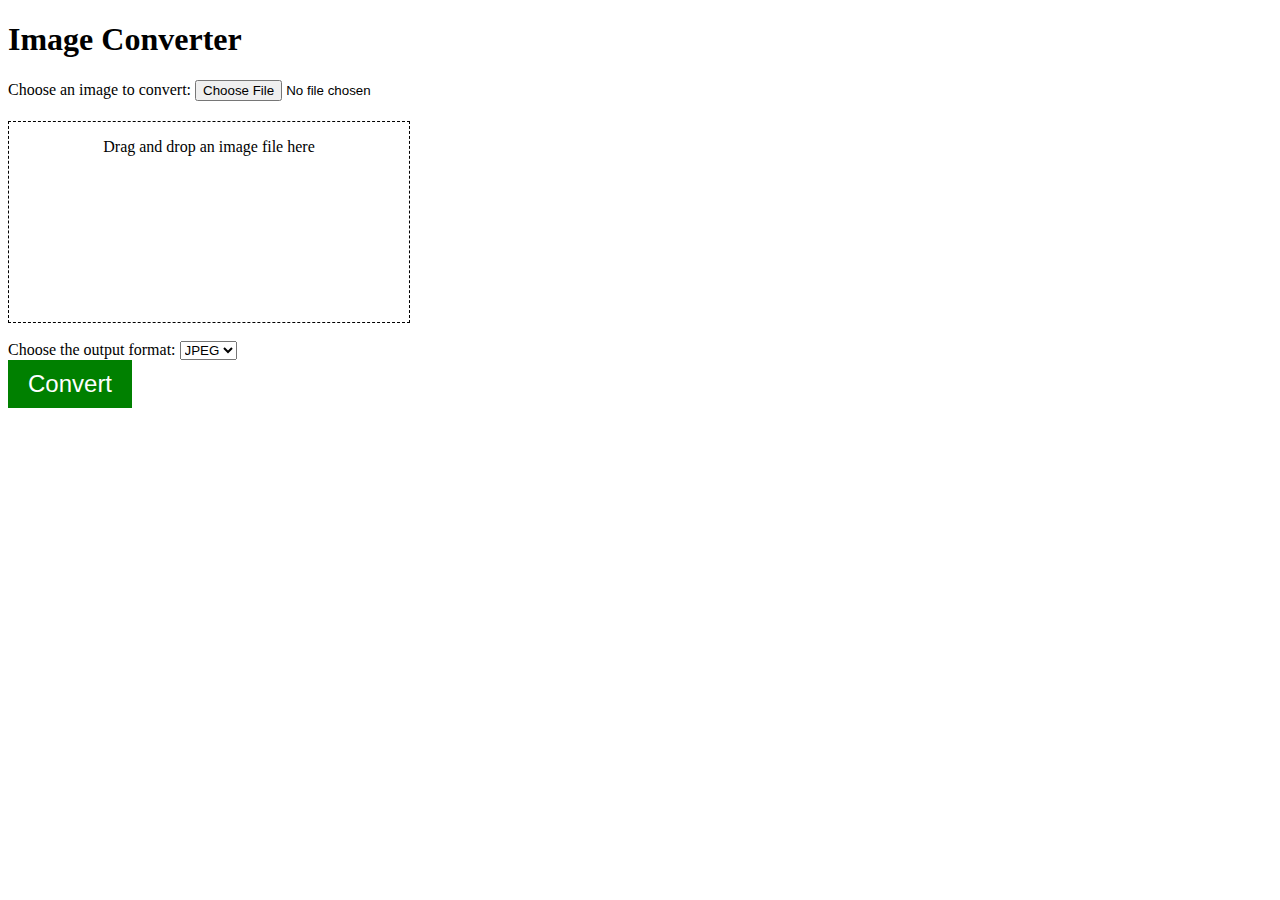
==== index.htm @ 35ce8052 "Rename imageConverter.htm to index.htm" ====
<!DOCTYPE html>
<html>
<head>
  <title>Image Converter</title>
</head>
<body>
  <h1>Image Converter</h1>

  <div>
    <label for="original-image">Choose an image to convert:</label>
    <input type="file" id="original-image">
  </div>

  <div id="drop-zone" style="border: 1px dashed black; width: 400px;
   height: 200px; text-align: center; margin-top: 20px; overflow: hidden;">
    <p>Drag and drop an image file here</p>
  </div>
  
  <br>

  <div>
    <label for="format-select">Choose the output format:</label>
    <select id="format-select">
      <option value="jpeg">JPEG</option>
      <option value="png">PNG</option>
      <option value="bmp">BMP</option>
    </select>
  </div>

  <div>
    <input type="checkbox" style="display:none" id="display-checkbox" checked >
    <label for="display-checkbox" style="display:none;">Display converted image</label>
  </div>

  <div>
    <button onclick="convertImage()" style="font-size: 24px; background-color: green; 
    color: white; border: none; padding: 10px 20px; cursor: pointer; transition: 
    background-color 0.3s ease;">Convert</button>
  </div>
  
  <div>
    <a id="download-button" style="display: none;">Download converted image</a>
  </div>

  <div>
    <img id="converted-image" alt="Converted image" style="display:none;">
  </div>

  <script src="converter.js"></script>
</body>
</html>
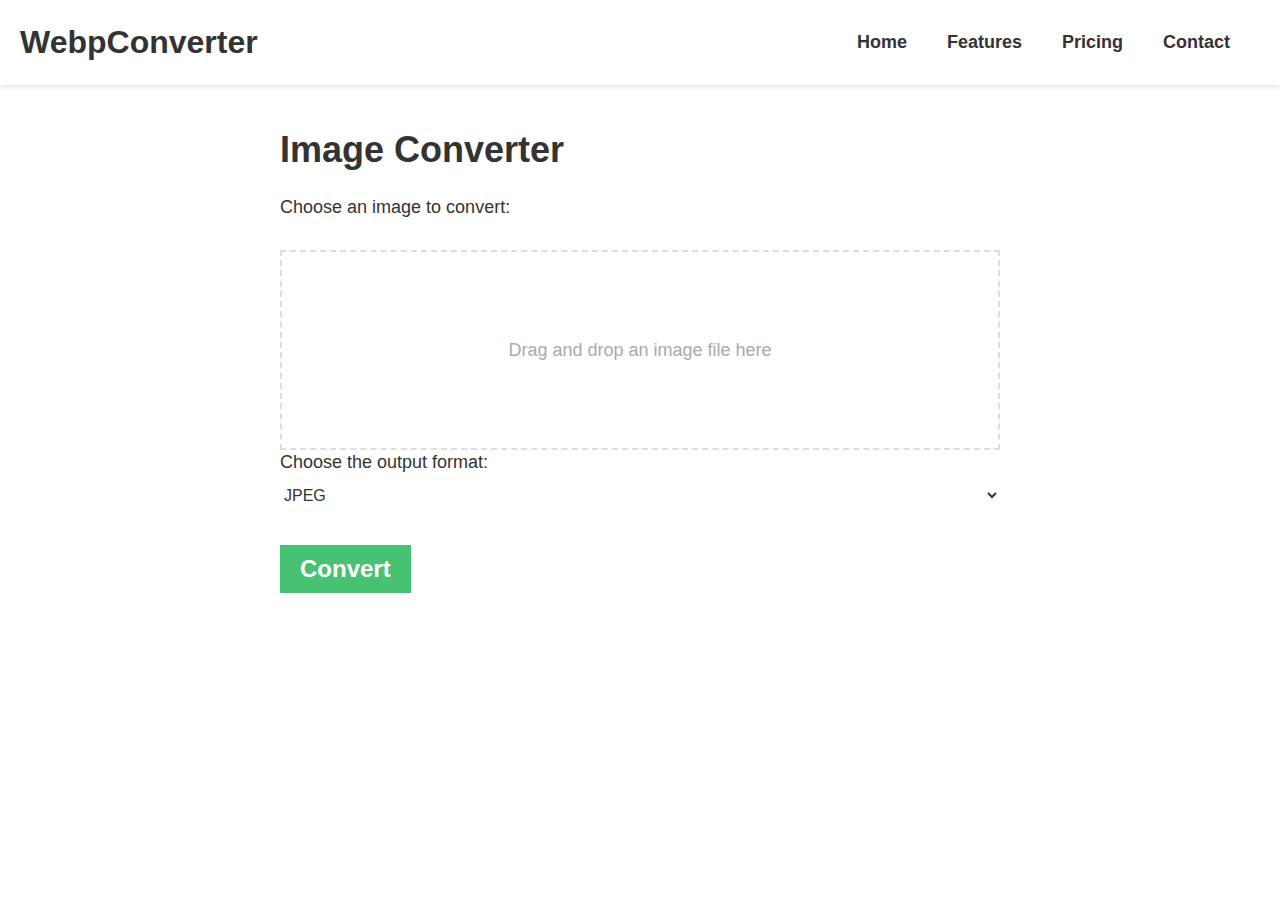
==== commit 0311fb86: "More Modern Design" ====
--- a/index.htm
+++ b/index.htm
@@ -1,51 +1,60 @@
-<!DOCTYPE html>
 <html>
 <head>
-  <title>Image Converter</title>
+  <meta charset="UTF-8">
+  <meta name="viewport" content="width=device-width, initial-scale=1.0">
+  <title>WebpConverter - Convert Images Online</title>
+  <link rel="stylesheet" href="style.css">
 </head>
 <body>
-  <h1>Image Converter</h1>
+  <header>
+    <h1>WebpConverter</h1>
+    <nav>
+      <ul>
+        <li><a href="#">Home</a></li>
+        <li><a href="#">Features</a></li>
+        <li><a href="#">Pricing</a></li>
+        <li><a href="#">Contact</a></li>
+      </ul>
+    </nav>
+  </header>
+  <main>
+    <section class="converter-section">
+      <h2>Image Converter</h2>
+  <form>
+    <div class="input-group">
+      <label for="original-image">Choose an image to convert:</label>
+      <input type="file" id="original-image">
+    </div>
 
-  <div>
-    <label for="original-image">Choose an image to convert:</label>
-    <input type="file" id="original-image">
-  </div>
+    <div id="drop-zone" class="drop-zone">
+      <p>Drag and drop an image file here</p>
+    </div>
 
-  <div id="drop-zone" style="border: 1px dashed black; width: 400px;
-   height: 200px; text-align: center; margin-top: 20px; overflow: hidden;">
-    <p>Drag and drop an image file here</p>
-  </div>
-  
-  <br>
+    <div class="input-group">
+      <label for="format-select">Choose the output format:</label>
+      <select id="format-select">
+        <option value="jpeg">JPEG</option>
+        <option value="png">PNG</option>
+        <option value="bmp">BMP</option>
+      </select>
+    </div>
 
-  <div>
-    <label for="format-select">Choose the output format:</label>
-    <select id="format-select">
-      <option value="jpeg">JPEG</option>
-      <option value="png">PNG</option>
-      <option value="bmp">BMP</option>
-    </select>
-  </div>
+    <div class="input-group">
+      <input type="checkbox" style="display:none" id="display-checkbox" checked >
+      <label for="display-checkbox" style="display:none;">Display converted image</label>
+    </div>
 
-  <div>
-    <input type="checkbox" style="display:none" id="display-checkbox" checked >
-    <label for="display-checkbox" style="display:none;">Display converted image</label>
-  </div>
+    <div class="button-group">
+      <button onclick="convertImage()">Convert</button>
+      <a id="download-button" style="display: none;">Download converted image</a>
+    </div>
+  </form>
 
-  <div>
-    <button onclick="convertImage()" style="font-size: 24px; background-color: green; 
-    color: white; border: none; padding: 10px 20px; cursor: pointer; transition: 
-    background-color 0.3s ease;">Convert</button>
-  </div>
-  
-  <div>
-    <a id="download-button" style="display: none;">Download converted image</a>
-  </div>
-
-  <div>
+  <div class="image-preview">
     <img id="converted-image" alt="Converted image" style="display:none;">
   </div>
-
+</section>
+  </main>
   <script src="converter.js"></script>
 </body>
 </html>
--- a/style.css
+++ b/style.css
@@ -0,0 +1,170 @@
+/* Global styles */
+* {
+  box-sizing: border-box;
+  margin: 0;
+  padding: 0;
+}
+
+body {
+  font-family: Arial, sans-serif;
+  font-size: 16px;
+  line-height: 1.4;
+  color: #333;
+}
+
+a {
+  text-decoration: none;
+  color: #333;
+}
+
+ul {
+  list-style: none;
+}
+
+input, select, button {
+  font-family: inherit;
+  font-size: inherit;
+  color: inherit;
+  border: none;
+  background-color: transparent;
+}
+
+input[type="file"] {
+  display: none;
+}
+
+/* Header styles */
+header {
+  display: flex;
+  align-items: center;
+  justify-content: space-between;
+  background-color: #fff;
+  padding: 20px;
+  box-shadow: 0 2px 4px rgba(0, 0, 0, 0.1);
+}
+
+nav ul {
+  display: flex;
+}
+
+nav li {
+  margin-right: 20px;
+}
+
+nav a {
+  font-size: 18px;
+  font-weight: bold;
+  padding: 10px;
+  transition: all 0.3s ease;
+}
+
+nav a:hover {
+  background-color: #eee;
+  color: #333;
+}
+
+/* Main styles */
+main {
+  max-width: 800px;
+  margin: 0 auto;
+  padding: 40px;
+}
+
+.converter-section {
+  margin-bottom: 40px;
+}
+
+h2 {
+  font-size: 36px;
+  font-weight: bold;
+  margin-bottom: 20px;
+}
+
+.input-group {
+  display: flex;
+  flex-direction: column;
+  margin-bottom: 20px;
+}
+
+.input-group label {
+  font-size: 18px;
+  margin-bottom: 10px;
+}
+
+.drop-zone {
+  display: flex;
+  align-items: center;
+  justify-content: center;
+  border: 2px dashed #ddd;
+  height: 200px;
+  cursor: pointer;
+}
+
+.drop-zone p {
+  font-size: 18px;
+  color: #aaa;
+}
+
+.image-preview {
+  margin-top: 20px;
+}
+
+.image-preview img {
+  max-width: 100%;
+}
+
+.button-group {
+  display: flex;
+  align-items: center;
+}
+
+button {
+  font-size: 24px;
+  font-weight: bold;
+  background-color: #47c272;
+  color: #fff;
+  padding: 10px 20px;
+  margin-right: 10px;
+  cursor: pointer;
+  transition: background-color 0.3s ease;
+}
+
+button:hover {
+  background-color: #3ba363;
+}
+
+#download-button {
+  font-size: 18px;
+  font-weight: bold;
+  color: #47c272;
+  transition: all 0.3s ease;
+}
+
+#download-button:hover {
+  color: #3ba363;
+}
+
+@media only screen and (max-width: 600px) {
+  header {
+    flex-direction: column;
+    text-align: center;
+  }
+
+  nav {
+    margin-top: 20px;
+  }
+
+  nav ul {
+    flex-direction: column;
+  }
+
+  nav li {
+    margin-bottom: 10px;
+    text-align: center;
+  }
+
+  nav a {
+    display: block;
+    padding: 10px 0;
+  }
+}
